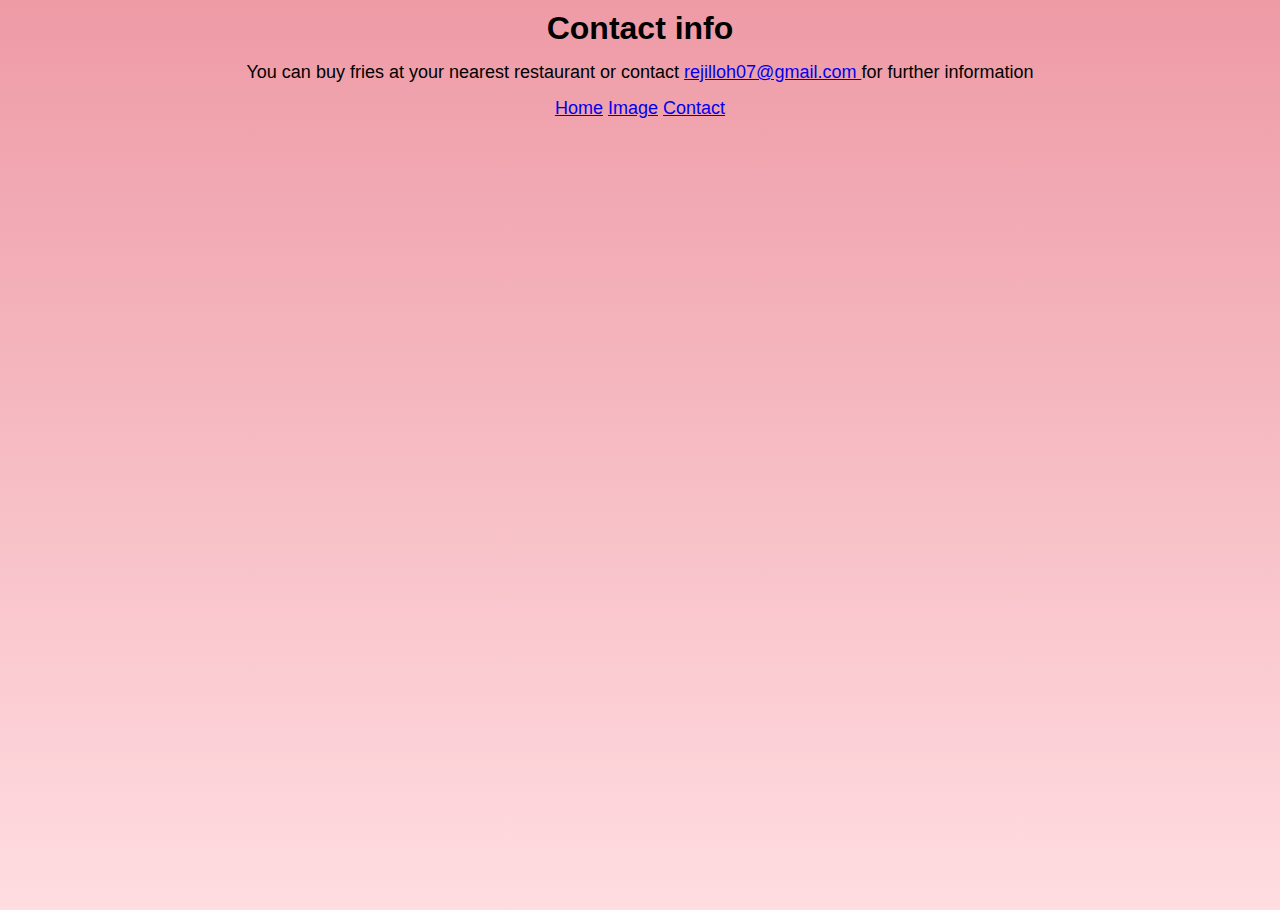
==== contact.html @ 98d7bc4d "added html pages and css too" ====
<!DOCTYPE html>
<html lang="en">
  <head>
    <meta charset="UTF-8" />
    <meta name="viewport" content="width=device-width, initial-scale=1.0" />
    <link rel="stylesheet" href="css/style.css" />
    <title>Contact</title>
  </head>
  <body>
    <h1>Contact info</h1>
    <p>
      You can buy fries at your nearest restaurant or contact
      <a href="mailto:rejilloh07@gmail.com">rejilloh07@gmail.com </a>for further
      information
    </p>
    <div class="links">
      <a href="index.html">Home</a>
      <a href="photo.html">Image</a>
      <a href="contact.html">Contact</a>
    </div>
  </body>
</html>
---- css/style.css ----
* {
  margin: auto;
}
body {
  background: linear-gradient( hsl(352, 71%, 77%),#FFDDE1);
  background-repeat: no-repeat;
  height: 100vh;
  font-family: 'Segoe UI', Tahoma, Geneva, Verdana, sans-serif;

}

h1 {
  margin-top: 10px;
  text-align: center;
}

p {
  margin-top: 15px;
  text-align: center;
  font-size: 18px;
}

img {
  display: block;
  margin: 0 auto;
  border-radius: 4px;
}

.links {
 text-align: center;
 margin: 15px;
 font-size: 18px;
}
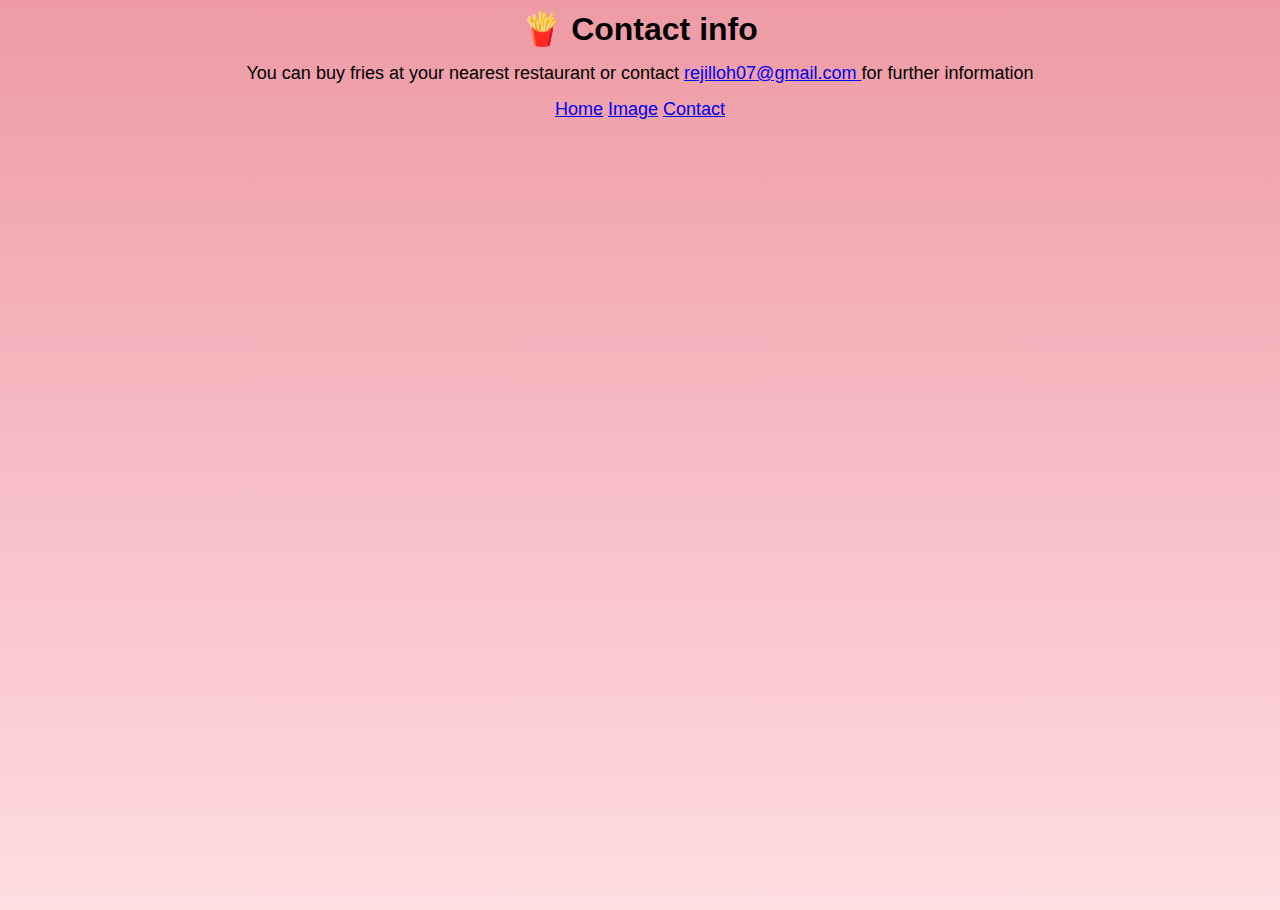
==== commit e90217a9: "added images to html pages" ====
--- a/contact.html
+++ b/contact.html
@@ -7,7 +7,7 @@
     <title>Contact</title>
   </head>
   <body>
-    <h1>Contact info</h1>
+    <h1>🍟 Contact info</h1>
     <p>
       You can buy fries at your nearest restaurant or contact
       <a href="mailto:rejilloh07@gmail.com">rejilloh07@gmail.com </a>for further
